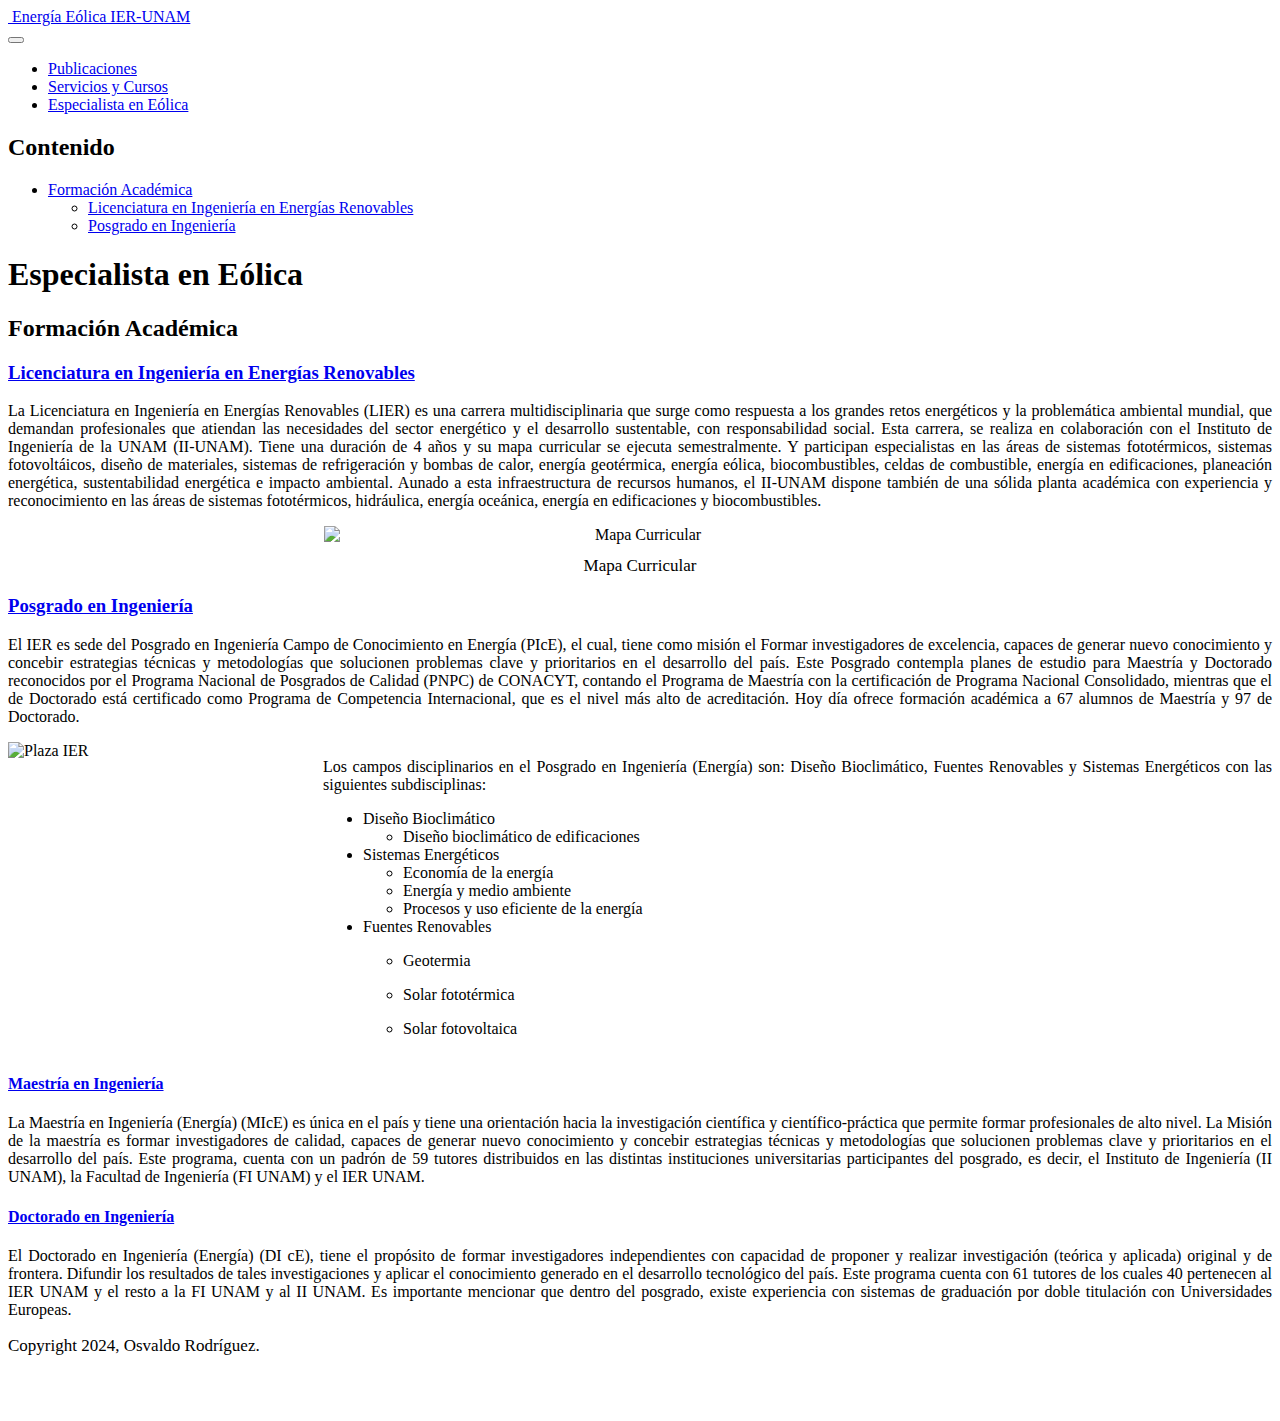
==== docs/study.html @ b710e531 "update" ====
<!DOCTYPE html>
<html xmlns="http://www.w3.org/1999/xhtml" lang="en" xml:lang="en"><head>

<meta charset="utf-8">
<meta name="generator" content="quarto-1.5.57">

<meta name="viewport" content="width=device-width, initial-scale=1.0, user-scalable=yes">


<title>Especialista en Eólica – Energía Eólica IER-UNAM</title>
<style>
code{white-space: pre-wrap;}
span.smallcaps{font-variant: small-caps;}
div.columns{display: flex; gap: min(4vw, 1.5em);}
div.column{flex: auto; overflow-x: auto;}
div.hanging-indent{margin-left: 1.5em; text-indent: -1.5em;}
ul.task-list{list-style: none;}
ul.task-list li input[type="checkbox"] {
  width: 0.8em;
  margin: 0 0.8em 0.2em -1em; /* quarto-specific, see https://github.com/quarto-dev/quarto-cli/issues/4556 */ 
  vertical-align: middle;
}
</style>


<script src="site_libs/quarto-nav/quarto-nav.js"></script>
<script src="site_libs/quarto-nav/headroom.min.js"></script>
<script src="site_libs/clipboard/clipboard.min.js"></script>
<script src="site_libs/quarto-search/autocomplete.umd.js"></script>
<script src="site_libs/quarto-search/fuse.min.js"></script>
<script src="site_libs/quarto-search/quarto-search.js"></script>
<meta name="quarto:offset" content="./">
<script src="site_libs/quarto-html/quarto.js"></script>
<script src="site_libs/quarto-html/popper.min.js"></script>
<script src="site_libs/quarto-html/tippy.umd.min.js"></script>
<script src="site_libs/quarto-html/anchor.min.js"></script>
<link href="site_libs/quarto-html/tippy.css" rel="stylesheet">
<link href="site_libs/quarto-html/quarto-syntax-highlighting.css" rel="stylesheet" class="quarto-color-scheme" id="quarto-text-highlighting-styles">
<link href="site_libs/quarto-html/quarto-syntax-highlighting-dark.css" rel="prefetch" class="quarto-color-scheme quarto-color-alternate" id="quarto-text-highlighting-styles">
<script src="site_libs/bootstrap/bootstrap.min.js"></script>
<link href="site_libs/bootstrap/bootstrap-icons.css" rel="stylesheet">
<link href="site_libs/bootstrap/bootstrap.min.css" rel="stylesheet" class="quarto-color-scheme" id="quarto-bootstrap" data-mode="light">
<link href="site_libs/bootstrap/bootstrap-dark.min.css" rel="prefetch" class="quarto-color-scheme quarto-color-alternate" id="quarto-bootstrap" data-mode="dark">
<script id="quarto-search-options" type="application/json">{
  "location": "navbar",
  "copy-button": false,
  "collapse-after": 3,
  "panel-placement": "end",
  "type": "overlay",
  "limit": 50,
  "keyboard-shortcut": [
    "f",
    "/",
    "s"
  ],
  "show-item-context": false,
  "language": {
    "search-no-results-text": "No results",
    "search-matching-documents-text": "matching documents",
    "search-copy-link-title": "Copy link to search",
    "search-hide-matches-text": "Hide additional matches",
    "search-more-match-text": "more match in this document",
    "search-more-matches-text": "more matches in this document",
    "search-clear-button-title": "Clear",
    "search-text-placeholder": "",
    "search-detached-cancel-button-title": "Cancel",
    "search-submit-button-title": "Submit",
    "search-label": "Search"
  }
}</script>


<link rel="stylesheet" href="styles.css">
</head>

<body class="nav-fixed">

<div id="quarto-search-results"></div>
  <header id="quarto-header" class="headroom fixed-top">
    <nav class="navbar navbar-expand-lg " data-bs-theme="dark">
      <div class="navbar-container container-fluid">
      <div class="navbar-brand-container mx-auto">
    <a href="./index.html" class="navbar-brand navbar-brand-logo">
    <img src="././imgs/IERBlanco.png" alt="" class="navbar-logo">
    </a>
    <a class="navbar-brand" href="./index.html">
    <span class="navbar-title">Energía Eólica IER-UNAM</span>
    </a>
  </div>
            <div id="quarto-search" class="" title="Search"></div>
          <button class="navbar-toggler" type="button" data-bs-toggle="collapse" data-bs-target="#navbarCollapse" aria-controls="navbarCollapse" role="menu" aria-expanded="false" aria-label="Toggle navigation" onclick="if (window.quartoToggleHeadroom) { window.quartoToggleHeadroom(); }">
  <span class="navbar-toggler-icon"></span>
</button>
          <div class="collapse navbar-collapse" id="navbarCollapse">
            <ul class="navbar-nav navbar-nav-scroll me-auto">
  <li class="nav-item">
    <a class="nav-link" href="./research.html"> 
<span class="menu-text">Publicaciones</span></a>
  </li>  
  <li class="nav-item">
    <a class="nav-link" href="./services.html"> 
<span class="menu-text">Servicios y Cursos</span></a>
  </li>  
  <li class="nav-item">
    <a class="nav-link active" href="./study.html" aria-current="page"> 
<span class="menu-text">Especialista en Eólica</span></a>
  </li>  
</ul>
          </div> <!-- /navcollapse -->
            <div class="quarto-navbar-tools">
  <a href="" class="quarto-color-scheme-toggle quarto-navigation-tool  px-1" onclick="window.quartoToggleColorScheme(); return false;" title="Toggle dark mode"><i class="bi"></i></a>
</div>
      </div> <!-- /container-fluid -->
    </nav>
</header>
<!-- content -->
<div id="quarto-content" class="quarto-container page-columns page-rows-contents page-layout-full page-navbar">
<!-- sidebar -->
<!-- margin-sidebar -->
    <div id="quarto-margin-sidebar" class="sidebar margin-sidebar">
        <nav id="TOC" role="doc-toc" class="toc-active">
    <h2 id="toc-title">Contenido</h2>
   
  <ul>
  <li><a href="#formación-académica" id="toc-formación-académica" class="nav-link active" data-scroll-target="#formación-académica">Formación Académica</a>
  <ul>
  <li><a href="#licenciatura-en-ingeniería-en-energías-renovables" id="toc-licenciatura-en-ingeniería-en-energías-renovables" class="nav-link" data-scroll-target="#licenciatura-en-ingeniería-en-energías-renovables">Licenciatura en Ingeniería en Energías Renovables</a></li>
  <li><a href="#posgrado-en-ingeniería" id="toc-posgrado-en-ingeniería" class="nav-link" data-scroll-target="#posgrado-en-ingeniería">Posgrado en Ingeniería</a></li>
  </ul></li>
  </ul>
</nav>
    </div>
<!-- main -->
<main class="content column-page-left" id="quarto-document-content">

<header id="title-block-header" class="quarto-title-block default">
<div class="quarto-title">
<h1 class="title">Especialista en Eólica</h1>
</div>



<div class="quarto-title-meta column-page-left">

    
  
    
  </div>
  


</header>


<style>
/* Aplica alineación justificada al texto */
p, h1, h2, h3, h4, h5, h6 {
  text-align: justify;
}
</style>
<h2 id="formación-académica" class="anchored">Formación Académica</h2>
<h3 id="licenciatura-en-ingeniería-en-energías-renovables" class="anchored"><a href="https://www.ier.unam.mx/licenciatura.html">Licenciatura en Ingeniería en Energías Renovables</a></h3>
<p>La Licenciatura en Ingeniería en Energías Renovables (LIER) es una carrera multidisciplinaria que surge como respuesta a los grandes retos energéticos y la problemática ambiental mundial, que demandan profesionales que atiendan las necesidades del sector energético y el desarrollo sustentable, con responsabilidad social. Esta carrera, se realiza en colaboración con el Instituto de Ingeniería de la UNAM (II-UNAM). Tiene una duración de 4 años y su mapa curricular se ejecuta semestralmente. Y participan especialistas en las áreas de sistemas fototérmicos, sistemas fotovoltáicos, diseño de materiales, sistemas de refrigeración y bombas de calor, energía geotérmica, energía eólica, biocombustibles, celdas de combustible, energía en edificaciones, planeación energética, sustentabilidad energética e impacto ambiental. Aunado a esta infraestructura de recursos humanos, el II-UNAM dispone también de una sólida planta académica con experiencia y reconocimiento en las áreas de sistemas fototérmicos, hidráulica, energía oceánica, energía en edificaciones y biocombustibles.</p>
<div class="image-container">
<img src="./imgs/MapCurricular.png" alt="Mapa Curricular" class="centered-image">
<p class="footer">
Mapa Curricular
</p>
</div>
<h3 id="posgrado-en-ingeniería" class="anchored"><a href="https://www.ier.unam.mx/Posgrado.html">Posgrado en Ingeniería</a></h3>
<p>El IER es sede del Posgrado en Ingeniería Campo de Conocimiento en Energía (PIcE), el cual, tiene como misión el Formar investigadores de excelencia, capaces de generar nuevo conocimiento y concebir estrategias técnicas y metodologías que solucionen problemas clave y prioritarios en el desarrollo del país. Este Posgrado contempla planes de estudio para Maestría y Doctorado reconocidos por el Programa Nacional de Posgrados de Calidad (PNPC) de CONACYT, contando el Programa de Maestría con la certificación de Programa Nacional Consolidado, mientras que el de Doctorado está certificado como Programa de Competencia Internacional, que es el nivel más alto de acreditación. Hoy día ofrece formación académica a 67 alumnos de Maestría y 97 de Doctorado.</p>
<div class="clearfix">
<img src="./imgs/plazaQuetzal.jpg" alt="Plaza IER" class="img-left">
<div class="text-container">
<p>Los campos disciplinarios en el Posgrado en Ingeniería (Energía) son: Diseño Bioclimático, Fuentes Renovables y Sistemas Energéticos con las siguientes subdisciplinas:</p>
<ul>
<li>Diseño Bioclimático
<ul>
<li>Diseño bioclimático de edificaciones</li>
</ul></li>
<li>Sistemas Energéticos
<ul>
<li>Economía de la energía</li>
<li>Energía y medio ambiente</li>
<li>Procesos y uso eficiente de la energía</li>
</ul></li>
<li>Fuentes Renovables
<ul>
<li><p>Geotermia</p></li>
<li><p>Solar fototérmica</p></li>
<li><p>Solar fotovoltaica</p>
</li></ul></li></ul></div>


</div>
<h4 id="maestría-en-ingeniería" class="anchored"><a href="https://www.posgrado.unam.mx/programa/ingenieria-maestria/">Maestría en Ingeniería</a></h4>
<p>La Maestría en Ingeniería (Energía) (MIcE) es única en el país y tiene una orientación hacia la investigación científica y científico-práctica que permite formar profesionales de alto nivel. La Misión de la maestría es formar investigadores de calidad, capaces de generar nuevo conocimiento y concebir estrategias técnicas y metodologías que solucionen problemas clave y prioritarios en el desarrollo del país. Este programa, cuenta con un padrón de 59 tutores distribuidos en las distintas instituciones universitarias participantes del posgrado, es decir, el Instituto de Ingeniería (II UNAM), la Facultad de Ingeniería (FI UNAM) y el IER UNAM.</p>
<h4 id="doctorado-en-ingeniería" class="anchored"><a href="https://www.posgrado.unam.mx/programa/ingenieria-doctorado/">Doctorado en Ingeniería</a></h4>
<p>El Doctorado en Ingeniería (Energía) (DI cE), tiene el propósito de formar investigadores independientes con capacidad de proponer y realizar investigación (teórica y aplicada) original y de frontera. Difundir los resultados de tales investigaciones y aplicar el conocimiento generado en el desarrollo tecnológico del país. Este programa cuenta con 61 tutores de los cuales 40 pertenecen al IER UNAM y el resto a la FI UNAM y al II UNAM. Es importante mencionar que dentro del posgrado, existe experiencia con sistemas de graduación por doble titulación con Universidades Europeas.</p>


</main></div>

 <!-- /main -->
<script id="quarto-html-after-body" type="application/javascript">
window.document.addEventListener("DOMContentLoaded", function (event) {
  const toggleBodyColorMode = (bsSheetEl) => {
    const mode = bsSheetEl.getAttribute("data-mode");
    const bodyEl = window.document.querySelector("body");
    if (mode === "dark") {
      bodyEl.classList.add("quarto-dark");
      bodyEl.classList.remove("quarto-light");
    } else {
      bodyEl.classList.add("quarto-light");
      bodyEl.classList.remove("quarto-dark");
    }
  }
  const toggleBodyColorPrimary = () => {
    const bsSheetEl = window.document.querySelector("link#quarto-bootstrap");
    if (bsSheetEl) {
      toggleBodyColorMode(bsSheetEl);
    }
  }
  toggleBodyColorPrimary();  
  const disableStylesheet = (stylesheets) => {
    for (let i=0; i < stylesheets.length; i++) {
      const stylesheet = stylesheets[i];
      stylesheet.rel = 'prefetch';
    }
  }
  const enableStylesheet = (stylesheets) => {
    for (let i=0; i < stylesheets.length; i++) {
      const stylesheet = stylesheets[i];
      stylesheet.rel = 'stylesheet';
    }
  }
  const manageTransitions = (selector, allowTransitions) => {
    const els = window.document.querySelectorAll(selector);
    for (let i=0; i < els.length; i++) {
      const el = els[i];
      if (allowTransitions) {
        el.classList.remove('notransition');
      } else {
        el.classList.add('notransition');
      }
    }
  }
  const toggleGiscusIfUsed = (isAlternate, darkModeDefault) => {
    const baseTheme = document.querySelector('#giscus-base-theme')?.value ?? 'light';
    const alternateTheme = document.querySelector('#giscus-alt-theme')?.value ?? 'dark';
    let newTheme = '';
    if(darkModeDefault) {
      newTheme = isAlternate ? baseTheme : alternateTheme;
    } else {
      newTheme = isAlternate ? alternateTheme : baseTheme;
    }
    const changeGiscusTheme = () => {
      // From: https://github.com/giscus/giscus/issues/336
      const sendMessage = (message) => {
        const iframe = document.querySelector('iframe.giscus-frame');
        if (!iframe) return;
        iframe.contentWindow.postMessage({ giscus: message }, 'https://giscus.app');
      }
      sendMessage({
        setConfig: {
          theme: newTheme
        }
      });
    }
    const isGiscussLoaded = window.document.querySelector('iframe.giscus-frame') !== null;
    if (isGiscussLoaded) {
      changeGiscusTheme();
    }
  }
  const toggleColorMode = (alternate) => {
    // Switch the stylesheets
    const alternateStylesheets = window.document.querySelectorAll('link.quarto-color-scheme.quarto-color-alternate');
    manageTransitions('#quarto-margin-sidebar .nav-link', false);
    if (alternate) {
      enableStylesheet(alternateStylesheets);
      for (const sheetNode of alternateStylesheets) {
        if (sheetNode.id === "quarto-bootstrap") {
          toggleBodyColorMode(sheetNode);
        }
      }
    } else {
      disableStylesheet(alternateStylesheets);
      toggleBodyColorPrimary();
    }
    manageTransitions('#quarto-margin-sidebar .nav-link', true);
    // Switch the toggles
    const toggles = window.document.querySelectorAll('.quarto-color-scheme-toggle');
    for (let i=0; i < toggles.length; i++) {
      const toggle = toggles[i];
      if (toggle) {
        if (alternate) {
          toggle.classList.add("alternate");     
        } else {
          toggle.classList.remove("alternate");
        }
      }
    }
    // Hack to workaround the fact that safari doesn't
    // properly recolor the scrollbar when toggling (#1455)
    if (navigator.userAgent.indexOf('Safari') > 0 && navigator.userAgent.indexOf('Chrome') == -1) {
      manageTransitions("body", false);
      window.scrollTo(0, 1);
      setTimeout(() => {
        window.scrollTo(0, 0);
        manageTransitions("body", true);
      }, 40);  
    }
  }
  const isFileUrl = () => { 
    return window.location.protocol === 'file:';
  }
  const hasAlternateSentinel = () => {  
    let styleSentinel = getColorSchemeSentinel();
    if (styleSentinel !== null) {
      return styleSentinel === "alternate";
    } else {
      return false;
    }
  }
  const setStyleSentinel = (alternate) => {
    const value = alternate ? "alternate" : "default";
    if (!isFileUrl()) {
      window.localStorage.setItem("quarto-color-scheme", value);
    } else {
      localAlternateSentinel = value;
    }
  }
  const getColorSchemeSentinel = () => {
    if (!isFileUrl()) {
      const storageValue = window.localStorage.getItem("quarto-color-scheme");
      return storageValue != null ? storageValue : localAlternateSentinel;
    } else {
      return localAlternateSentinel;
    }
  }
  const darkModeDefault = false;
  let localAlternateSentinel = darkModeDefault ? 'alternate' : 'default';
  // Dark / light mode switch
  window.quartoToggleColorScheme = () => {
    // Read the current dark / light value 
    let toAlternate = !hasAlternateSentinel();
    toggleColorMode(toAlternate);
    setStyleSentinel(toAlternate);
    toggleGiscusIfUsed(toAlternate, darkModeDefault);
  };
  // Ensure there is a toggle, if there isn't float one in the top right
  if (window.document.querySelector('.quarto-color-scheme-toggle') === null) {
    const a = window.document.createElement('a');
    a.classList.add('top-right');
    a.classList.add('quarto-color-scheme-toggle');
    a.href = "";
    a.onclick = function() { try { window.quartoToggleColorScheme(); } catch {} return false; };
    const i = window.document.createElement("i");
    i.classList.add('bi');
    a.appendChild(i);
    window.document.body.appendChild(a);
  }
  // Switch to dark mode if need be
  if (hasAlternateSentinel()) {
    toggleColorMode(true);
  } else {
    toggleColorMode(false);
  }
  const icon = "";
  const anchorJS = new window.AnchorJS();
  anchorJS.options = {
    placement: 'right',
    icon: icon
  };
  anchorJS.add('.anchored');
  const isCodeAnnotation = (el) => {
    for (const clz of el.classList) {
      if (clz.startsWith('code-annotation-')) {                     
        return true;
      }
    }
    return false;
  }
  const onCopySuccess = function(e) {
    // button target
    const button = e.trigger;
    // don't keep focus
    button.blur();
    // flash "checked"
    button.classList.add('code-copy-button-checked');
    var currentTitle = button.getAttribute("title");
    button.setAttribute("title", "Copied!");
    let tooltip;
    if (window.bootstrap) {
      button.setAttribute("data-bs-toggle", "tooltip");
      button.setAttribute("data-bs-placement", "left");
      button.setAttribute("data-bs-title", "Copied!");
      tooltip = new bootstrap.Tooltip(button, 
        { trigger: "manual", 
          customClass: "code-copy-button-tooltip",
          offset: [0, -8]});
      tooltip.show();    
    }
    setTimeout(function() {
      if (tooltip) {
        tooltip.hide();
        button.removeAttribute("data-bs-title");
        button.removeAttribute("data-bs-toggle");
        button.removeAttribute("data-bs-placement");
      }
      button.setAttribute("title", currentTitle);
      button.classList.remove('code-copy-button-checked');
    }, 1000);
    // clear code selection
    e.clearSelection();
  }
  const getTextToCopy = function(trigger) {
      const codeEl = trigger.previousElementSibling.cloneNode(true);
      for (const childEl of codeEl.children) {
        if (isCodeAnnotation(childEl)) {
          childEl.remove();
        }
      }
      return codeEl.innerText;
  }
  const clipboard = new window.ClipboardJS('.code-copy-button:not([data-in-quarto-modal])', {
    text: getTextToCopy
  });
  clipboard.on('success', onCopySuccess);
  if (window.document.getElementById('quarto-embedded-source-code-modal')) {
    // For code content inside modals, clipBoardJS needs to be initialized with a container option
    // TODO: Check when it could be a function (https://github.com/zenorocha/clipboard.js/issues/860)
    const clipboardModal = new window.ClipboardJS('.code-copy-button[data-in-quarto-modal]', {
      text: getTextToCopy,
      container: window.document.getElementById('quarto-embedded-source-code-modal')
    });
    clipboardModal.on('success', onCopySuccess);
  }
    var localhostRegex = new RegExp(/^(?:http|https):\/\/localhost\:?[0-9]*\//);
    var mailtoRegex = new RegExp(/^mailto:/);
      var filterRegex = new RegExp('/' + window.location.host + '/');
    var isInternal = (href) => {
        return filterRegex.test(href) || localhostRegex.test(href) || mailtoRegex.test(href);
    }
    // Inspect non-navigation links and adorn them if external
 	var links = window.document.querySelectorAll('a[href]:not(.nav-link):not(.navbar-brand):not(.toc-action):not(.sidebar-link):not(.sidebar-item-toggle):not(.pagination-link):not(.no-external):not([aria-hidden]):not(.dropdown-item):not(.quarto-navigation-tool):not(.about-link)');
    for (var i=0; i<links.length; i++) {
      const link = links[i];
      if (!isInternal(link.href)) {
        // undo the damage that might have been done by quarto-nav.js in the case of
        // links that we want to consider external
        if (link.dataset.originalHref !== undefined) {
          link.href = link.dataset.originalHref;
        }
      }
    }
  function tippyHover(el, contentFn, onTriggerFn, onUntriggerFn) {
    const config = {
      allowHTML: true,
      maxWidth: 500,
      delay: 100,
      arrow: false,
      appendTo: function(el) {
          return el.parentElement;
      },
      interactive: true,
      interactiveBorder: 10,
      theme: 'quarto',
      placement: 'bottom-start',
    };
    if (contentFn) {
      config.content = contentFn;
    }
    if (onTriggerFn) {
      config.onTrigger = onTriggerFn;
    }
    if (onUntriggerFn) {
      config.onUntrigger = onUntriggerFn;
    }
    window.tippy(el, config); 
  }
  const noterefs = window.document.querySelectorAll('a[role="doc-noteref"]');
  for (var i=0; i<noterefs.length; i++) {
    const ref = noterefs[i];
    tippyHover(ref, function() {
      // use id or data attribute instead here
      let href = ref.getAttribute('data-footnote-href') || ref.getAttribute('href');
      try { href = new URL(href).hash; } catch {}
      const id = href.replace(/^#\/?/, "");
      const note = window.document.getElementById(id);
      if (note) {
        return note.innerHTML;
      } else {
        return "";
      }
    });
  }
  const xrefs = window.document.querySelectorAll('a.quarto-xref');
  const processXRef = (id, note) => {
    // Strip column container classes
    const stripColumnClz = (el) => {
      el.classList.remove("page-full", "page-columns");
      if (el.children) {
        for (const child of el.children) {
          stripColumnClz(child);
        }
      }
    }
    stripColumnClz(note)
    if (id === null || id.startsWith('sec-')) {
      // Special case sections, only their first couple elements
      const container = document.createElement("div");
      if (note.children && note.children.length > 2) {
        container.appendChild(note.children[0].cloneNode(true));
        for (let i = 1; i < note.children.length; i++) {
          const child = note.children[i];
          if (child.tagName === "P" && child.innerText === "") {
            continue;
          } else {
            container.appendChild(child.cloneNode(true));
            break;
          }
        }
        if (window.Quarto?.typesetMath) {
          window.Quarto.typesetMath(container);
        }
        return container.innerHTML
      } else {
        if (window.Quarto?.typesetMath) {
          window.Quarto.typesetMath(note);
        }
        return note.innerHTML;
      }
    } else {
      // Remove any anchor links if they are present
      const anchorLink = note.querySelector('a.anchorjs-link');
      if (anchorLink) {
        anchorLink.remove();
      }
      if (window.Quarto?.typesetMath) {
        window.Quarto.typesetMath(note);
      }
      // TODO in 1.5, we should make sure this works without a callout special case
      if (note.classList.contains("callout")) {
        return note.outerHTML;
      } else {
        return note.innerHTML;
      }
    }
  }
  for (var i=0; i<xrefs.length; i++) {
    const xref = xrefs[i];
    tippyHover(xref, undefined, function(instance) {
      instance.disable();
      let url = xref.getAttribute('href');
      let hash = undefined; 
      if (url.startsWith('#')) {
        hash = url;
      } else {
        try { hash = new URL(url).hash; } catch {}
      }
      if (hash) {
        const id = hash.replace(/^#\/?/, "");
        const note = window.document.getElementById(id);
        if (note !== null) {
          try {
            const html = processXRef(id, note.cloneNode(true));
            instance.setContent(html);
          } finally {
            instance.enable();
            instance.show();
          }
        } else {
          // See if we can fetch this
          fetch(url.split('#')[0])
          .then(res => res.text())
          .then(html => {
            const parser = new DOMParser();
            const htmlDoc = parser.parseFromString(html, "text/html");
            const note = htmlDoc.getElementById(id);
            if (note !== null) {
              const html = processXRef(id, note);
              instance.setContent(html);
            } 
          }).finally(() => {
            instance.enable();
            instance.show();
          });
        }
      } else {
        // See if we can fetch a full url (with no hash to target)
        // This is a special case and we should probably do some content thinning / targeting
        fetch(url)
        .then(res => res.text())
        .then(html => {
          const parser = new DOMParser();
          const htmlDoc = parser.parseFromString(html, "text/html");
          const note = htmlDoc.querySelector('main.content');
          if (note !== null) {
            // This should only happen for chapter cross references
            // (since there is no id in the URL)
            // remove the first header
            if (note.children.length > 0 && note.children[0].tagName === "HEADER") {
              note.children[0].remove();
            }
            const html = processXRef(null, note);
            instance.setContent(html);
          } 
        }).finally(() => {
          instance.enable();
          instance.show();
        });
      }
    }, function(instance) {
    });
  }
      let selectedAnnoteEl;
      const selectorForAnnotation = ( cell, annotation) => {
        let cellAttr = 'data-code-cell="' + cell + '"';
        let lineAttr = 'data-code-annotation="' +  annotation + '"';
        const selector = 'span[' + cellAttr + '][' + lineAttr + ']';
        return selector;
      }
      const selectCodeLines = (annoteEl) => {
        const doc = window.document;
        const targetCell = annoteEl.getAttribute("data-target-cell");
        const targetAnnotation = annoteEl.getAttribute("data-target-annotation");
        const annoteSpan = window.document.querySelector(selectorForAnnotation(targetCell, targetAnnotation));
        const lines = annoteSpan.getAttribute("data-code-lines").split(",");
        const lineIds = lines.map((line) => {
          return targetCell + "-" + line;
        })
        let top = null;
        let height = null;
        let parent = null;
        if (lineIds.length > 0) {
            //compute the position of the single el (top and bottom and make a div)
            const el = window.document.getElementById(lineIds[0]);
            top = el.offsetTop;
            height = el.offsetHeight;
            parent = el.parentElement.parentElement;
          if (lineIds.length > 1) {
            const lastEl = window.document.getElementById(lineIds[lineIds.length - 1]);
            const bottom = lastEl.offsetTop + lastEl.offsetHeight;
            height = bottom - top;
          }
          if (top !== null && height !== null && parent !== null) {
            // cook up a div (if necessary) and position it 
            let div = window.document.getElementById("code-annotation-line-highlight");
            if (div === null) {
              div = window.document.createElement("div");
              div.setAttribute("id", "code-annotation-line-highlight");
              div.style.position = 'absolute';
              parent.appendChild(div);
            }
            div.style.top = top - 2 + "px";
            div.style.height = height + 4 + "px";
            div.style.left = 0;
            let gutterDiv = window.document.getElementById("code-annotation-line-highlight-gutter");
            if (gutterDiv === null) {
              gutterDiv = window.document.createElement("div");
              gutterDiv.setAttribute("id", "code-annotation-line-highlight-gutter");
              gutterDiv.style.position = 'absolute';
              const codeCell = window.document.getElementById(targetCell);
              const gutter = codeCell.querySelector('.code-annotation-gutter');
              gutter.appendChild(gutterDiv);
            }
            gutterDiv.style.top = top - 2 + "px";
            gutterDiv.style.height = height + 4 + "px";
          }
          selectedAnnoteEl = annoteEl;
        }
      };
      const unselectCodeLines = () => {
        const elementsIds = ["code-annotation-line-highlight", "code-annotation-line-highlight-gutter"];
        elementsIds.forEach((elId) => {
          const div = window.document.getElementById(elId);
          if (div) {
            div.remove();
          }
        });
        selectedAnnoteEl = undefined;
      };
        // Handle positioning of the toggle
    window.addEventListener(
      "resize",
      throttle(() => {
        elRect = undefined;
        if (selectedAnnoteEl) {
          selectCodeLines(selectedAnnoteEl);
        }
      }, 10)
    );
    function throttle(fn, ms) {
    let throttle = false;
    let timer;
      return (...args) => {
        if(!throttle) { // first call gets through
            fn.apply(this, args);
            throttle = true;
        } else { // all the others get throttled
            if(timer) clearTimeout(timer); // cancel #2
            timer = setTimeout(() => {
              fn.apply(this, args);
              timer = throttle = false;
            }, ms);
        }
      };
    }
      // Attach click handler to the DT
      const annoteDls = window.document.querySelectorAll('dt[data-target-cell]');
      for (const annoteDlNode of annoteDls) {
        annoteDlNode.addEventListener('click', (event) => {
          const clickedEl = event.target;
          if (clickedEl !== selectedAnnoteEl) {
            unselectCodeLines();
            const activeEl = window.document.querySelector('dt[data-target-cell].code-annotation-active');
            if (activeEl) {
              activeEl.classList.remove('code-annotation-active');
            }
            selectCodeLines(clickedEl);
            clickedEl.classList.add('code-annotation-active');
          } else {
            // Unselect the line
            unselectCodeLines();
            clickedEl.classList.remove('code-annotation-active');
          }
        });
      }
  const findCites = (el) => {
    const parentEl = el.parentElement;
    if (parentEl) {
      const cites = parentEl.dataset.cites;
      if (cites) {
        return {
          el,
          cites: cites.split(' ')
        };
      } else {
        return findCites(el.parentElement)
      }
    } else {
      return undefined;
    }
  };
  var bibliorefs = window.document.querySelectorAll('a[role="doc-biblioref"]');
  for (var i=0; i<bibliorefs.length; i++) {
    const ref = bibliorefs[i];
    const citeInfo = findCites(ref);
    if (citeInfo) {
      tippyHover(citeInfo.el, function() {
        var popup = window.document.createElement('div');
        citeInfo.cites.forEach(function(cite) {
          var citeDiv = window.document.createElement('div');
          citeDiv.classList.add('hanging-indent');
          citeDiv.classList.add('csl-entry');
          var biblioDiv = window.document.getElementById('ref-' + cite);
          if (biblioDiv) {
            citeDiv.innerHTML = biblioDiv.innerHTML;
          }
          popup.appendChild(citeDiv);
        });
        return popup.innerHTML;
      });
    }
  }
});
</script>
 <!-- /content -->
<footer class="footer">
  <div class="nav-footer">
    <div class="nav-footer-left">
<p>Copyright 2024, Osvaldo Rodríguez.</p>
</div>   
    <div class="nav-footer-center">
      &nbsp;
    </div>
    <div class="nav-footer-right">
      &nbsp;
    </div>
  </div>
</footer>




</body></html>
---- docs/styles.css ----
/* css styles */

/* Contenedores generales */
.clearfix::after {
  content: "";
  display: block;
  clear: both;
}

/* Contenedor para el texto */
.text-container {
  margin-left: 315px; /* Ajusta el margen según el ancho de la imagen o vídeo */
  width: calc(100% - 315px); /* Ajusta el ancho según el margen */
  overflow: hidden; /* Agrega este estilo para que el texto no se desborde */
  text-align: justify; /* Agrega este estilo para justificar el texto */
}

/* Contenedor para la imagen */
.img-left {
  float: left;
  margin-right: 15px;
  width: 300px; /* Ajusta el ancho según lo necesites */
  height: auto;
}

.image-container {
  text-align: center; /* Center the image and footer */
}

.centered-image {
  display: block; /* Make the image a block element */
  margin: 0 auto; /* Center the image horizontally */
  width: 50%; /* Adjust the width as needed */
  height: auto;
}

/* Estilo para el pie de página */
.footer {
  font-size: 17px; /* Adjust the font size as needed */
  margin-top: 12px; /* Add some space between the image and footer */
  text-align: center; /* Center the footer text */
}
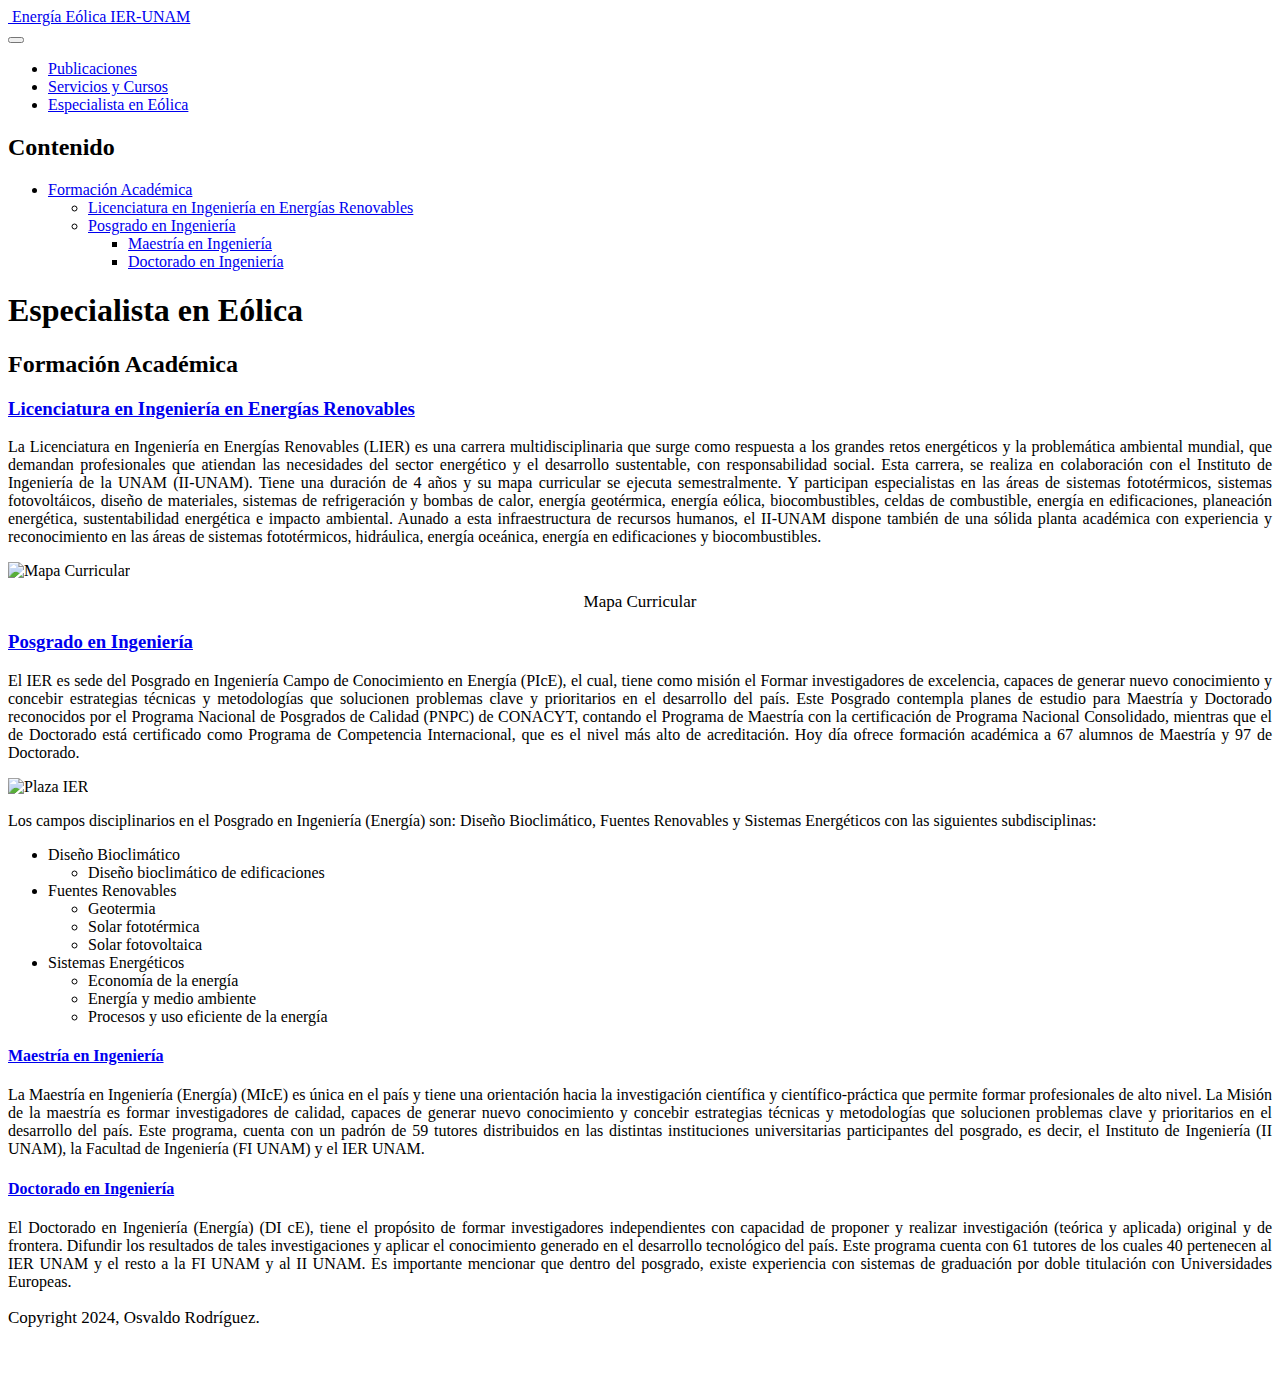
==== commit f3abce6d: "re-designed" ====
--- a/docs/study.html
+++ b/docs/study.html
@@ -125,7 +125,11 @@
   <li><a href="#formación-académica" id="toc-formación-académica" class="nav-link active" data-scroll-target="#formación-académica">Formación Académica</a>
   <ul>
   <li><a href="#licenciatura-en-ingeniería-en-energías-renovables" id="toc-licenciatura-en-ingeniería-en-energías-renovables" class="nav-link" data-scroll-target="#licenciatura-en-ingeniería-en-energías-renovables">Licenciatura en Ingeniería en Energías Renovables</a></li>
-  <li><a href="#posgrado-en-ingeniería" id="toc-posgrado-en-ingeniería" class="nav-link" data-scroll-target="#posgrado-en-ingeniería">Posgrado en Ingeniería</a></li>
+  <li><a href="#posgrado-en-ingeniería" id="toc-posgrado-en-ingeniería" class="nav-link" data-scroll-target="#posgrado-en-ingeniería">Posgrado en Ingeniería</a>
+  <ul class="collapse">
+  <li><a href="#maestría-en-ingeniería" id="toc-maestría-en-ingeniería" class="nav-link" data-scroll-target="#maestría-en-ingeniería">Maestría en Ingeniería</a></li>
+  <li><a href="#doctorado-en-ingeniería" id="toc-doctorado-en-ingeniería" class="nav-link" data-scroll-target="#doctorado-en-ingeniería">Doctorado en Ingeniería</a></li>
+  </ul></li>
   </ul></li>
   </ul>
 </nav>
@@ -161,22 +165,24 @@
 <h2 id="formación-académica" class="anchored">Formación Académica</h2>
 <h3 id="licenciatura-en-ingeniería-en-energías-renovables" class="anchored"><a href="https://www.ier.unam.mx/licenciatura.html">Licenciatura en Ingeniería en Energías Renovables</a></h3>
 <p>La Licenciatura en Ingeniería en Energías Renovables (LIER) es una carrera multidisciplinaria que surge como respuesta a los grandes retos energéticos y la problemática ambiental mundial, que demandan profesionales que atiendan las necesidades del sector energético y el desarrollo sustentable, con responsabilidad social. Esta carrera, se realiza en colaboración con el Instituto de Ingeniería de la UNAM (II-UNAM). Tiene una duración de 4 años y su mapa curricular se ejecuta semestralmente. Y participan especialistas en las áreas de sistemas fototérmicos, sistemas fotovoltáicos, diseño de materiales, sistemas de refrigeración y bombas de calor, energía geotérmica, energía eólica, biocombustibles, celdas de combustible, energía en edificaciones, planeación energética, sustentabilidad energética e impacto ambiental. Aunado a esta infraestructura de recursos humanos, el II-UNAM dispone también de una sólida planta académica con experiencia y reconocimiento en las áreas de sistemas fototérmicos, hidráulica, energía oceánica, energía en edificaciones y biocombustibles.</p>
-<div class="image-container">
-<img src="./imgs/MapCurricular.png" alt="Mapa Curricular" class="centered-image">
+<img src="./imgs/MapCurricular.png" alt="Mapa Curricular">
 <p class="footer">
 Mapa Curricular
 </p>
-</div>
 <h3 id="posgrado-en-ingeniería" class="anchored"><a href="https://www.ier.unam.mx/Posgrado.html">Posgrado en Ingeniería</a></h3>
 <p>El IER es sede del Posgrado en Ingeniería Campo de Conocimiento en Energía (PIcE), el cual, tiene como misión el Formar investigadores de excelencia, capaces de generar nuevo conocimiento y concebir estrategias técnicas y metodologías que solucionen problemas clave y prioritarios en el desarrollo del país. Este Posgrado contempla planes de estudio para Maestría y Doctorado reconocidos por el Programa Nacional de Posgrados de Calidad (PNPC) de CONACYT, contando el Programa de Maestría con la certificación de Programa Nacional Consolidado, mientras que el de Doctorado está certificado como Programa de Competencia Internacional, que es el nivel más alto de acreditación. Hoy día ofrece formación académica a 67 alumnos de Maestría y 97 de Doctorado.</p>
-<div class="clearfix">
-<img src="./imgs/plazaQuetzal.jpg" alt="Plaza IER" class="img-left">
-<div class="text-container">
+<p><img src="./imgs/plazaQuetzal.jpg" alt="Plaza IER"></p>
 <p>Los campos disciplinarios en el Posgrado en Ingeniería (Energía) son: Diseño Bioclimático, Fuentes Renovables y Sistemas Energéticos con las siguientes subdisciplinas:</p>
 <ul>
 <li>Diseño Bioclimático
 <ul>
 <li>Diseño bioclimático de edificaciones</li>
+</ul></li>
+<li>Fuentes Renovables
+<ul>
+<li>Geotermia</li>
+<li>Solar fototérmica</li>
+<li>Solar fotovoltaica</li>
 </ul></li>
 <li>Sistemas Energéticos
 <ul>
@@ -184,24 +190,15 @@
 <li>Energía y medio ambiente</li>
 <li>Procesos y uso eficiente de la energía</li>
 </ul></li>
-<li>Fuentes Renovables
-<ul>
-<li><p>Geotermia</p></li>
-<li><p>Solar fototérmica</p></li>
-<li><p>Solar fotovoltaica</p>
-</li></ul></li></ul></div>
-
-
-</div>
+</ul>
 <h4 id="maestría-en-ingeniería" class="anchored"><a href="https://www.posgrado.unam.mx/programa/ingenieria-maestria/">Maestría en Ingeniería</a></h4>
 <p>La Maestría en Ingeniería (Energía) (MIcE) es única en el país y tiene una orientación hacia la investigación científica y científico-práctica que permite formar profesionales de alto nivel. La Misión de la maestría es formar investigadores de calidad, capaces de generar nuevo conocimiento y concebir estrategias técnicas y metodologías que solucionen problemas clave y prioritarios en el desarrollo del país. Este programa, cuenta con un padrón de 59 tutores distribuidos en las distintas instituciones universitarias participantes del posgrado, es decir, el Instituto de Ingeniería (II UNAM), la Facultad de Ingeniería (FI UNAM) y el IER UNAM.</p>
 <h4 id="doctorado-en-ingeniería" class="anchored"><a href="https://www.posgrado.unam.mx/programa/ingenieria-doctorado/">Doctorado en Ingeniería</a></h4>
 <p>El Doctorado en Ingeniería (Energía) (DI cE), tiene el propósito de formar investigadores independientes con capacidad de proponer y realizar investigación (teórica y aplicada) original y de frontera. Difundir los resultados de tales investigaciones y aplicar el conocimiento generado en el desarrollo tecnológico del país. Este programa cuenta con 61 tutores de los cuales 40 pertenecen al IER UNAM y el resto a la FI UNAM y al II UNAM. Es importante mencionar que dentro del posgrado, existe experiencia con sistemas de graduación por doble titulación con Universidades Europeas.</p>
 
 
-</main></div>
-
- <!-- /main -->
+
+</main> <!-- /main -->
 <script id="quarto-html-after-body" type="application/javascript">
 window.document.addEventListener("DOMContentLoaded", function (event) {
   const toggleBodyColorMode = (bsSheetEl) => {
@@ -766,7 +763,7 @@
   }
 });
 </script>
- <!-- /content -->
+</div> <!-- /content -->
 <footer class="footer">
   <div class="nav-footer">
     <div class="nav-footer-left">
--- a/docs/styles.css
+++ b/docs/styles.css
@@ -1,40 +1,6 @@
 /* css styles */
 
-/* Contenedores generales */
-.clearfix::after {
-  content: "";
-  display: block;
-  clear: both;
-}
-
-/* Contenedor para el texto */
-.text-container {
-  margin-left: 315px; /* Ajusta el margen según el ancho de la imagen o vídeo */
-  width: calc(100% - 315px); /* Ajusta el ancho según el margen */
-  overflow: hidden; /* Agrega este estilo para que el texto no se desborde */
-  text-align: justify; /* Agrega este estilo para justificar el texto */
-}
-
-/* Contenedor para la imagen */
-.img-left {
-  float: left;
-  margin-right: 15px;
-  width: 300px; /* Ajusta el ancho según lo necesites */
-  height: auto;
-}
-
-.image-container {
-  text-align: center; /* Center the image and footer */
-}
-
-.centered-image {
-  display: block; /* Make the image a block element */
-  margin: 0 auto; /* Center the image horizontally */
-  width: 50%; /* Adjust the width as needed */
-  height: auto;
-}
-
-/* Estilo para el pie de página */
+/* Estilo para el pie de figura*/
 .footer {
   font-size: 17px; /* Adjust the font size as needed */
   margin-top: 12px; /* Add some space between the image and footer */
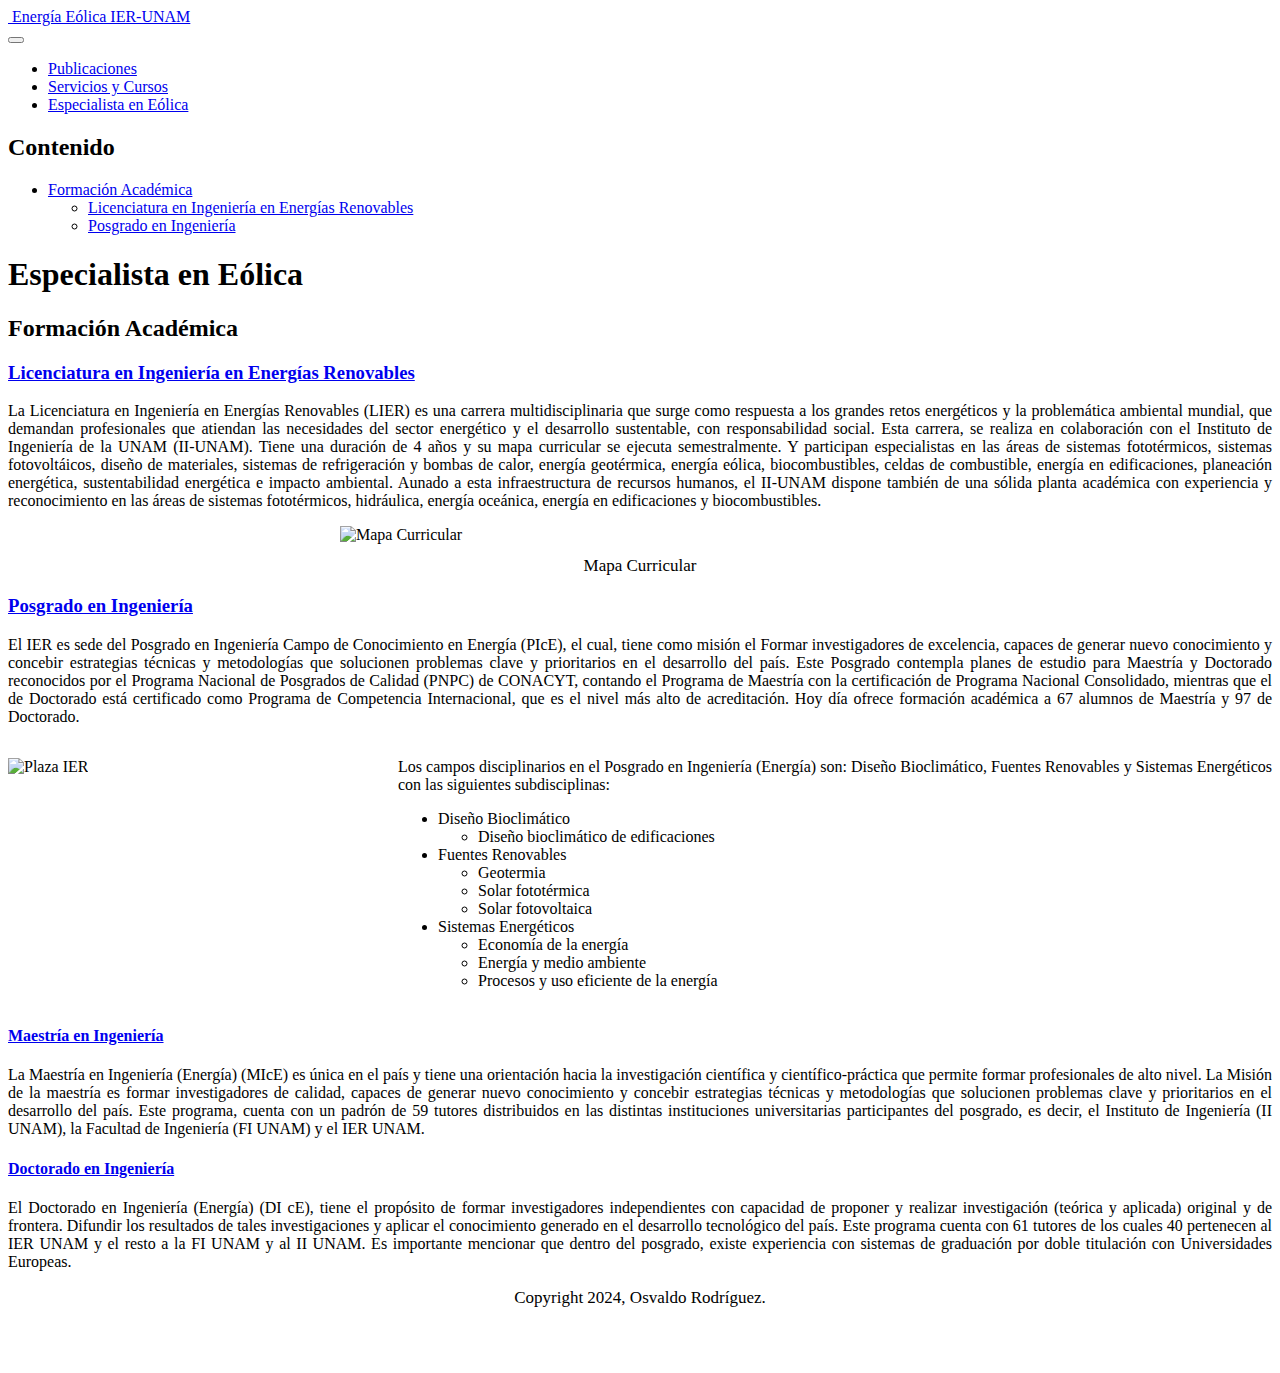
==== commit 4089ff4a: "final-version" ====
--- a/docs/study.html
+++ b/docs/study.html
@@ -125,11 +125,7 @@
   <li><a href="#formación-académica" id="toc-formación-académica" class="nav-link active" data-scroll-target="#formación-académica">Formación Académica</a>
   <ul>
   <li><a href="#licenciatura-en-ingeniería-en-energías-renovables" id="toc-licenciatura-en-ingeniería-en-energías-renovables" class="nav-link" data-scroll-target="#licenciatura-en-ingeniería-en-energías-renovables">Licenciatura en Ingeniería en Energías Renovables</a></li>
-  <li><a href="#posgrado-en-ingeniería" id="toc-posgrado-en-ingeniería" class="nav-link" data-scroll-target="#posgrado-en-ingeniería">Posgrado en Ingeniería</a>
-  <ul class="collapse">
-  <li><a href="#maestría-en-ingeniería" id="toc-maestría-en-ingeniería" class="nav-link" data-scroll-target="#maestría-en-ingeniería">Maestría en Ingeniería</a></li>
-  <li><a href="#doctorado-en-ingeniería" id="toc-doctorado-en-ingeniería" class="nav-link" data-scroll-target="#doctorado-en-ingeniería">Doctorado en Ingeniería</a></li>
-  </ul></li>
+  <li><a href="#posgrado-en-ingeniería" id="toc-posgrado-en-ingeniería" class="nav-link" data-scroll-target="#posgrado-en-ingeniería">Posgrado en Ingeniería</a></li>
   </ul></li>
   </ul>
 </nav>
@@ -156,23 +152,31 @@
 </header>
 
 
-<style>
-/* Aplica alineación justificada al texto */
-p, h1, h2, h3, h4, h5, h6 {
-  text-align: justify;
-}
-</style>
 <h2 id="formación-académica" class="anchored">Formación Académica</h2>
 <h3 id="licenciatura-en-ingeniería-en-energías-renovables" class="anchored"><a href="https://www.ier.unam.mx/licenciatura.html">Licenciatura en Ingeniería en Energías Renovables</a></h3>
-<p>La Licenciatura en Ingeniería en Energías Renovables (LIER) es una carrera multidisciplinaria que surge como respuesta a los grandes retos energéticos y la problemática ambiental mundial, que demandan profesionales que atiendan las necesidades del sector energético y el desarrollo sustentable, con responsabilidad social. Esta carrera, se realiza en colaboración con el Instituto de Ingeniería de la UNAM (II-UNAM). Tiene una duración de 4 años y su mapa curricular se ejecuta semestralmente. Y participan especialistas en las áreas de sistemas fototérmicos, sistemas fotovoltáicos, diseño de materiales, sistemas de refrigeración y bombas de calor, energía geotérmica, energía eólica, biocombustibles, celdas de combustible, energía en edificaciones, planeación energética, sustentabilidad energética e impacto ambiental. Aunado a esta infraestructura de recursos humanos, el II-UNAM dispone también de una sólida planta académica con experiencia y reconocimiento en las áreas de sistemas fototérmicos, hidráulica, energía oceánica, energía en edificaciones y biocombustibles.</p>
-<img src="./imgs/MapCurricular.png" alt="Mapa Curricular">
+<div class="texto">
+<p>
+La Licenciatura en Ingeniería en Energías Renovables (LIER) es una carrera multidisciplinaria que surge como respuesta a los grandes retos energéticos y la problemática ambiental mundial, que demandan profesionales que atiendan las necesidades del sector energético y el desarrollo sustentable, con responsabilidad social. Esta carrera, se realiza en colaboración con el Instituto de Ingeniería de la UNAM (II-UNAM). Tiene una duración de 4 años y su mapa curricular se ejecuta semestralmente. Y participan especialistas en las áreas de sistemas fototérmicos, sistemas fotovoltáicos, diseño de materiales, sistemas de refrigeración y bombas de calor, energía geotérmica, energía eólica, biocombustibles, celdas de combustible, energía en edificaciones, planeación energética, sustentabilidad energética e impacto ambiental. Aunado a esta infraestructura de recursos humanos, el II-UNAM dispone también de una sólida planta académica con experiencia y reconocimiento en las áreas de sistemas fototérmicos, hidráulica, energía oceánica, energía en edificaciones y biocombustibles.
+</p>
+</div>
+<img src="./imgs/MapCurricular.png" alt="Mapa Curricular" class="imagen-centrada" width="600">
 <p class="footer">
 Mapa Curricular
 </p>
 <h3 id="posgrado-en-ingeniería" class="anchored"><a href="https://www.ier.unam.mx/Posgrado.html">Posgrado en Ingeniería</a></h3>
-<p>El IER es sede del Posgrado en Ingeniería Campo de Conocimiento en Energía (PIcE), el cual, tiene como misión el Formar investigadores de excelencia, capaces de generar nuevo conocimiento y concebir estrategias técnicas y metodologías que solucionen problemas clave y prioritarios en el desarrollo del país. Este Posgrado contempla planes de estudio para Maestría y Doctorado reconocidos por el Programa Nacional de Posgrados de Calidad (PNPC) de CONACYT, contando el Programa de Maestría con la certificación de Programa Nacional Consolidado, mientras que el de Doctorado está certificado como Programa de Competencia Internacional, que es el nivel más alto de acreditación. Hoy día ofrece formación académica a 67 alumnos de Maestría y 97 de Doctorado.</p>
+<div class="texto">
+<p>
+El IER es sede del Posgrado en Ingeniería Campo de Conocimiento en Energía (PIcE), el cual, tiene como misión el Formar investigadores de excelencia, capaces de generar nuevo conocimiento y concebir estrategias técnicas y metodologías que solucionen problemas clave y prioritarios en el desarrollo del país. Este Posgrado contempla planes de estudio para Maestría y Doctorado reconocidos por el Programa Nacional de Posgrados de Calidad (PNPC) de CONACYT, contando el Programa de Maestría con la certificación de Programa Nacional Consolidado, mientras que el de Doctorado está certificado como Programa de Competencia Internacional, que es el nivel más alto de acreditación. Hoy día ofrece formación académica a 67 alumnos de Maestría y 97 de Doctorado.
+</p>
+</div>
+<div class="contenido">
+<div class="media">
 <p><img src="./imgs/plazaQuetzal.jpg" alt="Plaza IER"></p>
-<p>Los campos disciplinarios en el Posgrado en Ingeniería (Energía) son: Diseño Bioclimático, Fuentes Renovables y Sistemas Energéticos con las siguientes subdisciplinas:</p>
+</div>
+<div class="texto">
+<p>
+Los campos disciplinarios en el Posgrado en Ingeniería (Energía) son: Diseño Bioclimático, Fuentes Renovables y Sistemas Energéticos con las siguientes subdisciplinas:
+</p>
 <ul>
 <li>Diseño Bioclimático
 <ul>
@@ -189,16 +193,27 @@
 <li>Economía de la energía</li>
 <li>Energía y medio ambiente</li>
 <li>Procesos y uso eficiente de la energía</li>
-</ul></li>
 </ul>
+</li></ul></div>
+
+</div>
 <h4 id="maestría-en-ingeniería" class="anchored"><a href="https://www.posgrado.unam.mx/programa/ingenieria-maestria/">Maestría en Ingeniería</a></h4>
-<p>La Maestría en Ingeniería (Energía) (MIcE) es única en el país y tiene una orientación hacia la investigación científica y científico-práctica que permite formar profesionales de alto nivel. La Misión de la maestría es formar investigadores de calidad, capaces de generar nuevo conocimiento y concebir estrategias técnicas y metodologías que solucionen problemas clave y prioritarios en el desarrollo del país. Este programa, cuenta con un padrón de 59 tutores distribuidos en las distintas instituciones universitarias participantes del posgrado, es decir, el Instituto de Ingeniería (II UNAM), la Facultad de Ingeniería (FI UNAM) y el IER UNAM.</p>
+<div class="texto">
+<p>
+La Maestría en Ingeniería (Energía) (MIcE) es única en el país y tiene una orientación hacia la investigación científica y científico-práctica que permite formar profesionales de alto nivel. La Misión de la maestría es formar investigadores de calidad, capaces de generar nuevo conocimiento y concebir estrategias técnicas y metodologías que solucionen problemas clave y prioritarios en el desarrollo del país. Este programa, cuenta con un padrón de 59 tutores distribuidos en las distintas instituciones universitarias participantes del posgrado, es decir, el Instituto de Ingeniería (II UNAM), la Facultad de Ingeniería (FI UNAM) y el IER UNAM.
+</p>
+</div>
 <h4 id="doctorado-en-ingeniería" class="anchored"><a href="https://www.posgrado.unam.mx/programa/ingenieria-doctorado/">Doctorado en Ingeniería</a></h4>
-<p>El Doctorado en Ingeniería (Energía) (DI cE), tiene el propósito de formar investigadores independientes con capacidad de proponer y realizar investigación (teórica y aplicada) original y de frontera. Difundir los resultados de tales investigaciones y aplicar el conocimiento generado en el desarrollo tecnológico del país. Este programa cuenta con 61 tutores de los cuales 40 pertenecen al IER UNAM y el resto a la FI UNAM y al II UNAM. Es importante mencionar que dentro del posgrado, existe experiencia con sistemas de graduación por doble titulación con Universidades Europeas.</p>
-
-
-
-</main> <!-- /main -->
+<div class="texto">
+<p>
+El Doctorado en Ingeniería (Energía) (DI cE), tiene el propósito de formar investigadores independientes con capacidad de proponer y realizar investigación (teórica y aplicada) original y de frontera. Difundir los resultados de tales investigaciones y aplicar el conocimiento generado en el desarrollo tecnológico del país. Este programa cuenta con 61 tutores de los cuales 40 pertenecen al IER UNAM y el resto a la FI UNAM y al II UNAM. Es importante mencionar que dentro del posgrado, existe experiencia con sistemas de graduación por doble titulación con Universidades Europeas.
+</p>
+</div>
+
+
+</main></div>
+
+ <!-- /main -->
 <script id="quarto-html-after-body" type="application/javascript">
 window.document.addEventListener("DOMContentLoaded", function (event) {
   const toggleBodyColorMode = (bsSheetEl) => {
@@ -763,7 +778,7 @@
   }
 });
 </script>
-</div> <!-- /content -->
+ <!-- /content -->
 <footer class="footer">
   <div class="nav-footer">
     <div class="nav-footer-left">
--- a/docs/styles.css
+++ b/docs/styles.css
@@ -1,6 +1,43 @@
 /* css styles */
 
-/* Estilo para el pie de figura*/
+/* Estilos para la disposición del contenido */
+.contenido {
+  display: flex;
+  gap: 20px; 
+  margin-bottom: 20px; 
+}
+
+.texto {
+  flex: 1; 
+}
+
+/* Justificar texto dentro de .texto */
+.texto p {
+  text-align: justify;
+}
+
+.media {
+  width: 370px; 
+}
+
+.media img,
+.media iframe {
+  width: 100%; 
+}
+
+.media iframe {
+  height: 300px; 
+}
+
+/* Clase para centrar la imagen y mantener la relación de aspecto */
+.imagen-centrada {
+  display: block; /* Importante para que el centrado funcione */
+  margin: 0 auto; /* Centrado automático horizontal */
+  max-width: 100%; /* Asegura que la imagen no se salga del contenedor */
+  height: auto; /* Mantiene la relación de aspecto */
+}
+
+/* Clase para el pie de figura*/
 .footer {
   font-size: 17px; /* Adjust the font size as needed */
   margin-top: 12px; /* Add some space between the image and footer */
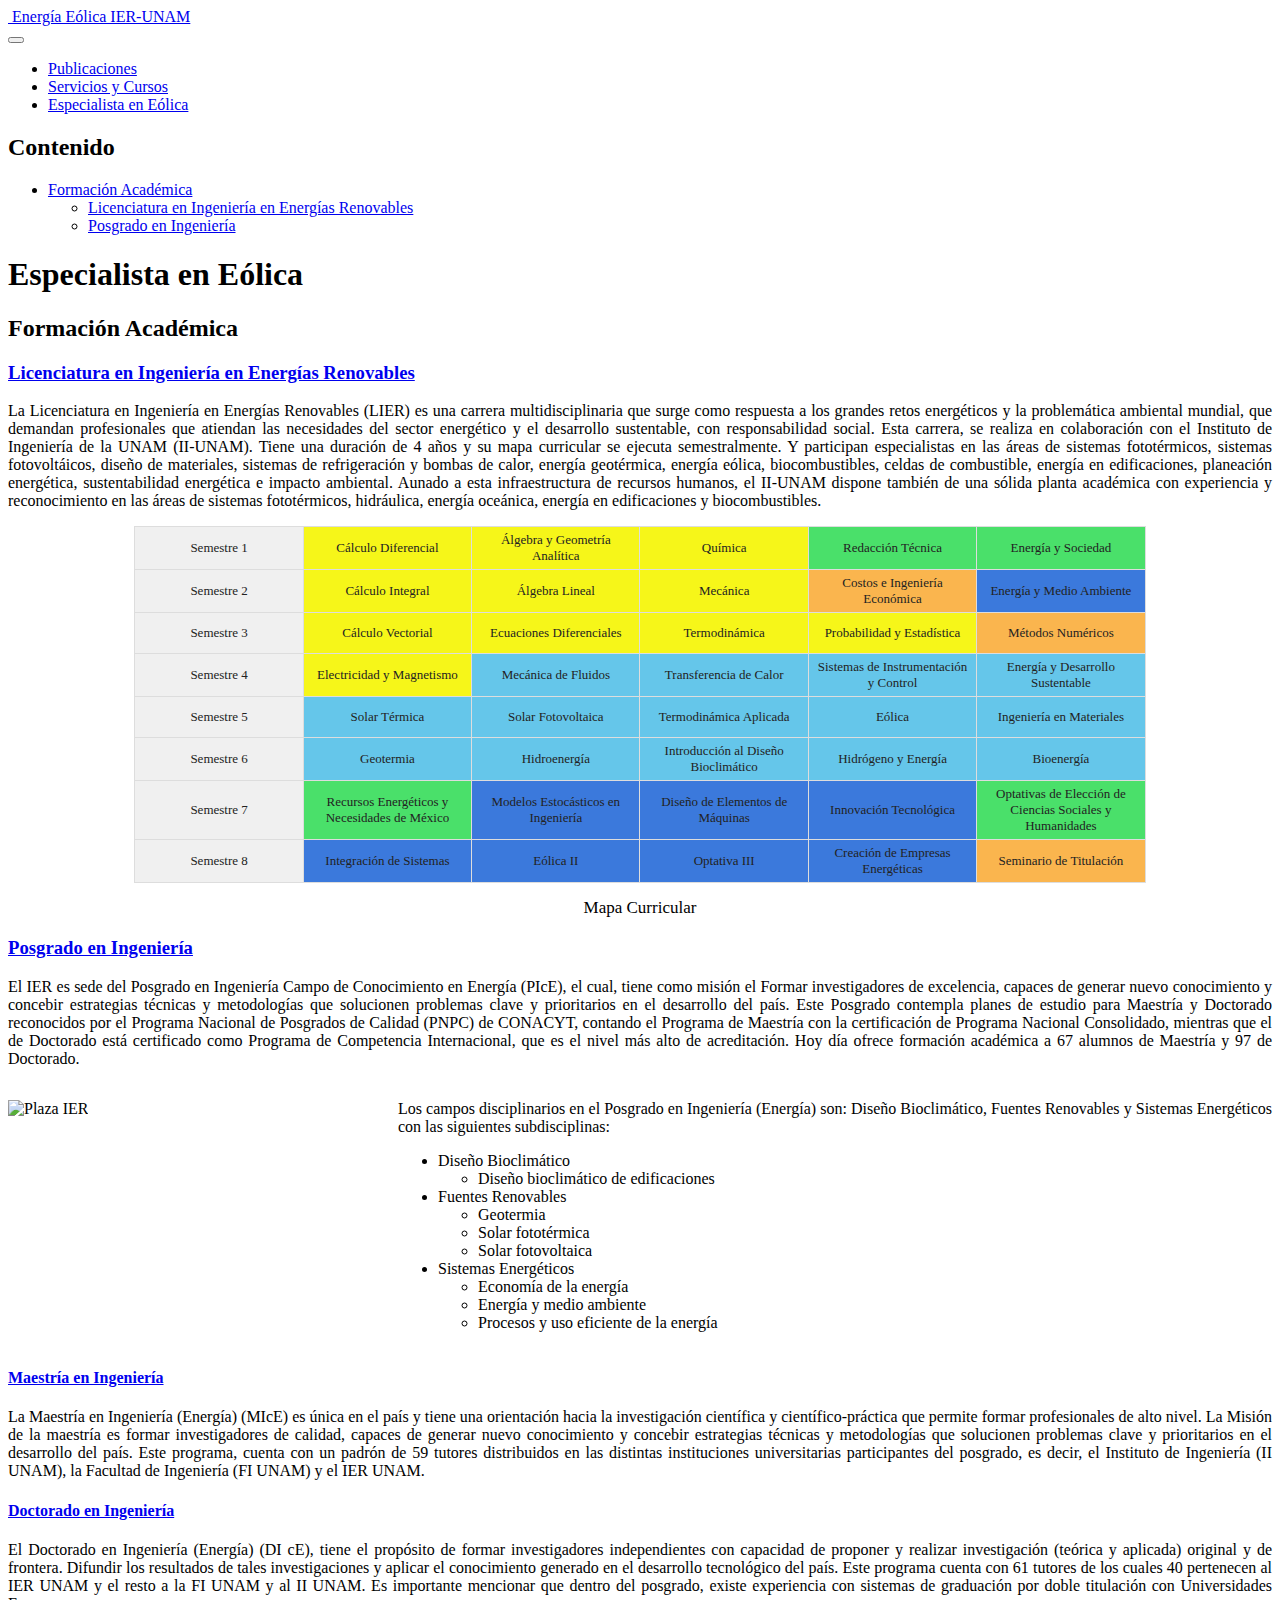
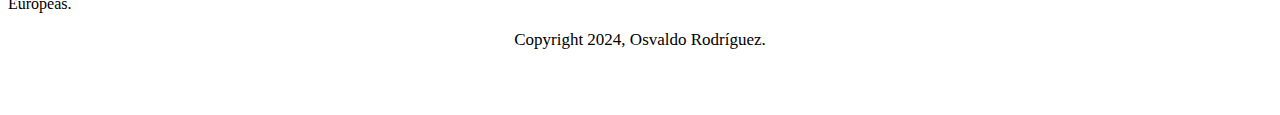
==== commit 27bfdbe2: "final-version" ====
--- a/docs/study.html
+++ b/docs/study.html
@@ -159,7 +159,168 @@
 La Licenciatura en Ingeniería en Energías Renovables (LIER) es una carrera multidisciplinaria que surge como respuesta a los grandes retos energéticos y la problemática ambiental mundial, que demandan profesionales que atiendan las necesidades del sector energético y el desarrollo sustentable, con responsabilidad social. Esta carrera, se realiza en colaboración con el Instituto de Ingeniería de la UNAM (II-UNAM). Tiene una duración de 4 años y su mapa curricular se ejecuta semestralmente. Y participan especialistas en las áreas de sistemas fototérmicos, sistemas fotovoltáicos, diseño de materiales, sistemas de refrigeración y bombas de calor, energía geotérmica, energía eólica, biocombustibles, celdas de combustible, energía en edificaciones, planeación energética, sustentabilidad energética e impacto ambiental. Aunado a esta infraestructura de recursos humanos, el II-UNAM dispone también de una sólida planta académica con experiencia y reconocimiento en las áreas de sistemas fototérmicos, hidráulica, energía oceánica, energía en edificaciones y biocombustibles.
 </p>
 </div>
-<img src="./imgs/MapCurricular.png" alt="Mapa Curricular" class="imagen-centrada" width="600">
+<table class="mapa-curricular">
+<tbody><tr>
+<td>
+Semestre 1
+</td>
+<td>
+Cálculo Diferencial
+</td>
+<td>
+Álgebra y Geometría Analítica
+</td>
+<td>
+Química
+</td>
+<td>
+Redacción Técnica
+</td>
+<td>
+Energía y Sociedad
+</td>
+</tr>
+<tr>
+<td>
+Semestre 2
+</td>
+<td>
+Cálculo Integral
+</td>
+<td>
+Álgebra Lineal
+</td>
+<td>
+Mecánica
+</td>
+<td>
+Costos e Ingeniería Económica
+</td>
+<td>
+Energía y Medio Ambiente
+</td>
+</tr>
+<tr>
+<td>
+Semestre 3
+</td>
+<td>
+Cálculo Vectorial
+</td>
+<td>
+Ecuaciones Diferenciales
+</td>
+<td>
+Termodinámica
+</td>
+<td>
+Probabilidad y Estadística
+</td>
+<td>
+Métodos Numéricos
+</td>
+</tr>
+<tr>
+<td>
+Semestre 4
+</td>
+<td>
+Electricidad y Magnetismo
+</td>
+<td>
+Mecánica de Fluidos
+</td>
+<td>
+Transferencia de Calor
+</td>
+<td>
+Sistemas de Instrumentación y Control
+</td>
+<td>
+Energía y Desarrollo Sustentable
+</td>
+</tr>
+<tr>
+<td>
+Semestre 5
+</td>
+<td>
+Solar Térmica
+</td>
+<td>
+Solar Fotovoltaica
+</td>
+<td>
+Termodinámica Aplicada
+</td>
+<td>
+Eólica
+</td>
+<td>
+Ingeniería en Materiales
+</td>
+</tr>
+<tr>
+<td>
+Semestre 6
+</td>
+<td>
+Geotermia
+</td>
+<td>
+Hidroenergía
+</td>
+<td>
+Introducción al Diseño Bioclimático
+</td>
+<td>
+Hidrógeno y Energía
+</td>
+<td>
+Bioenergía
+</td>
+</tr>
+<tr>
+<td>
+Semestre 7
+</td>
+<td>
+Recursos Energéticos y Necesidades de México
+</td>
+<td>
+Modelos Estocásticos en Ingeniería
+</td>
+<td>
+Diseño de Elementos de Máquinas
+</td>
+<td>
+Innovación Tecnológica
+</td>
+<td>
+Optativas de Elección de Ciencias Sociales y Humanidades
+</td>
+</tr>
+<tr>
+<td>
+Semestre 8
+</td>
+<td>
+Integración de Sistemas
+</td>
+<td>
+Eólica II
+</td>
+<td>
+Optativa III
+</td>
+<td>
+Creación de Empresas Energéticas
+</td>
+<td>
+Seminario de Titulación
+</td>
+</tr>
+</tbody></table>
 <p class="footer">
 Mapa Curricular
 </p>
--- a/docs/styles.css
+++ b/docs/styles.css
@@ -37,9 +37,98 @@
   height: auto; /* Mantiene la relación de aspecto */
 }
 
+/* Estilos para tabla de mapa curricular*/
+/* Define CSS variables */
+:root {
+  --yellow: #f6f619;
+  --light-blue: #65c6ea;
+  --dark-blue: #3b79dc;
+  --light-green: #4ae06a;
+  --light-orange: #fab54e;
+}
+
+/* Layout and typography */
+.mapa-curricular {
+  border-collapse: collapse;
+  width: 80%; /* Reducimos el ancho de la tabla */
+  margin: 0 auto; /* Center the table */
+  table-layout: fixed; /* Fija el ancho de las celdas */
+}
+
+.mapa-curricular td, .mapa-curricular th {
+  border: 1px solid #ddd;
+  padding: 5px; /* Reducimos el padding para que las celdas sean más pequeñas */
+  text-align: center;
+  height: 30px; /* Fija la altura de las celdas */
+  width: 16.67%; /* Fija el ancho de las celdas */
+  color: #222; /* Set text color */
+  font-size: 13px; /* Reducimos el tamaño de la fuente */
+}
+
+/* Colors */
+.mapa-curricular td {
+  /* Default color */
+  background-color: #f0f0f0;
+}
+
+.mapa-curricular tr:nth-child(1) td:nth-child(2),
+.mapa-curricular tr:nth-child(1) td:nth-child(3),
+.mapa-curricular tr:nth-child(1) td:nth-child(4),
+.mapa-curricular tr:nth-child(2) td:nth-child(2),
+.mapa-curricular tr:nth-child(2) td:nth-child(3),
+.mapa-curricular tr:nth-child(2) td:nth-child(4),
+.mapa-curricular tr:nth-child(3) td:nth-child(2),
+.mapa-curricular tr:nth-child(3) td:nth-child(3),
+.mapa-curricular tr:nth-child(3) td:nth-child(4),
+.mapa-curricular tr:nth-child(3) td:nth-child(5),
+.mapa-curricular tr:nth-child(4) td:nth-child(2) {
+  background-color: var(--yellow);
+}
+
+.mapa-curricular tr:nth-child(4) td:nth-child(3),
+.mapa-curricular tr:nth-child(4) td:nth-child(4),
+.mapa-curricular tr:nth-child(4) td:nth-child(5),
+.mapa-curricular tr:nth-child(4) td:nth-child(6),
+.mapa-curricular tr:nth-child(5) td:nth-child(2),
+.mapa-curricular tr:nth-child(5) td:nth-child(3),
+.mapa-curricular tr:nth-child(5) td:nth-child(4),
+.mapa-curricular tr:nth-child(5) td:nth-child(5),
+.mapa-curricular tr:nth-child(5) td:nth-child(6),
+.mapa-curricular tr:nth-child(6) td:nth-child(2),
+.mapa-curricular tr:nth-child(6) td:nth-child(3),
+.mapa-curricular tr:nth-child(6) td:nth-child(4),
+.mapa-curricular tr:nth-child(6) td:nth-child(5),
+.mapa-curricular tr:nth-child(6) td:nth-child(6) {
+  background-color: var(--light-blue);
+}
+
+.mapa-curricular tr:nth-child(2) td:nth-child(6),
+.mapa-curricular tr:nth-child(7) td:nth-child(3),
+.mapa-curricular tr:nth-child(7) td:nth-child(4),
+.mapa-curricular tr:nth-child(7) td:nth-child(5),
+.mapa-curricular tr:nth-child(8) td:nth-child(2),
+.mapa-curricular tr:nth-child(8) td:nth-child(3),
+.mapa-curricular tr:nth-child(8) td:nth-child(4),
+.mapa-curricular tr:nth-child(8) td:nth-child(5) {
+  background-color: var(--dark-blue);
+}
+
+.mapa-curricular tr:nth-child(1) td:nth-child(5),
+.mapa-curricular tr:nth-child(1) td:nth-child(6),
+.mapa-curricular tr:nth-child(7) td:nth-child(2),
+.mapa-curricular tr:nth-child(7) td:nth-child(6) {
+  background-color: var(--light-green);
+}
+
+.mapa-curricular tr:nth-child(2) td:nth-child(5),
+.mapa-curricular tr:nth-child(3) td:nth-child(6),
+.mapa-curricular tr:nth-child(8) td:nth-child(6) {
+  background-color: var(--light-orange);
+}
+
 /* Clase para el pie de figura*/
 .footer {
   font-size: 17px; /* Adjust the font size as needed */
-  margin-top: 12px; /* Add some space between the image and footer */
+  margin-top: 15px; /* Add some space between the image and footer */
   text-align: center; /* Center the footer text */
 }